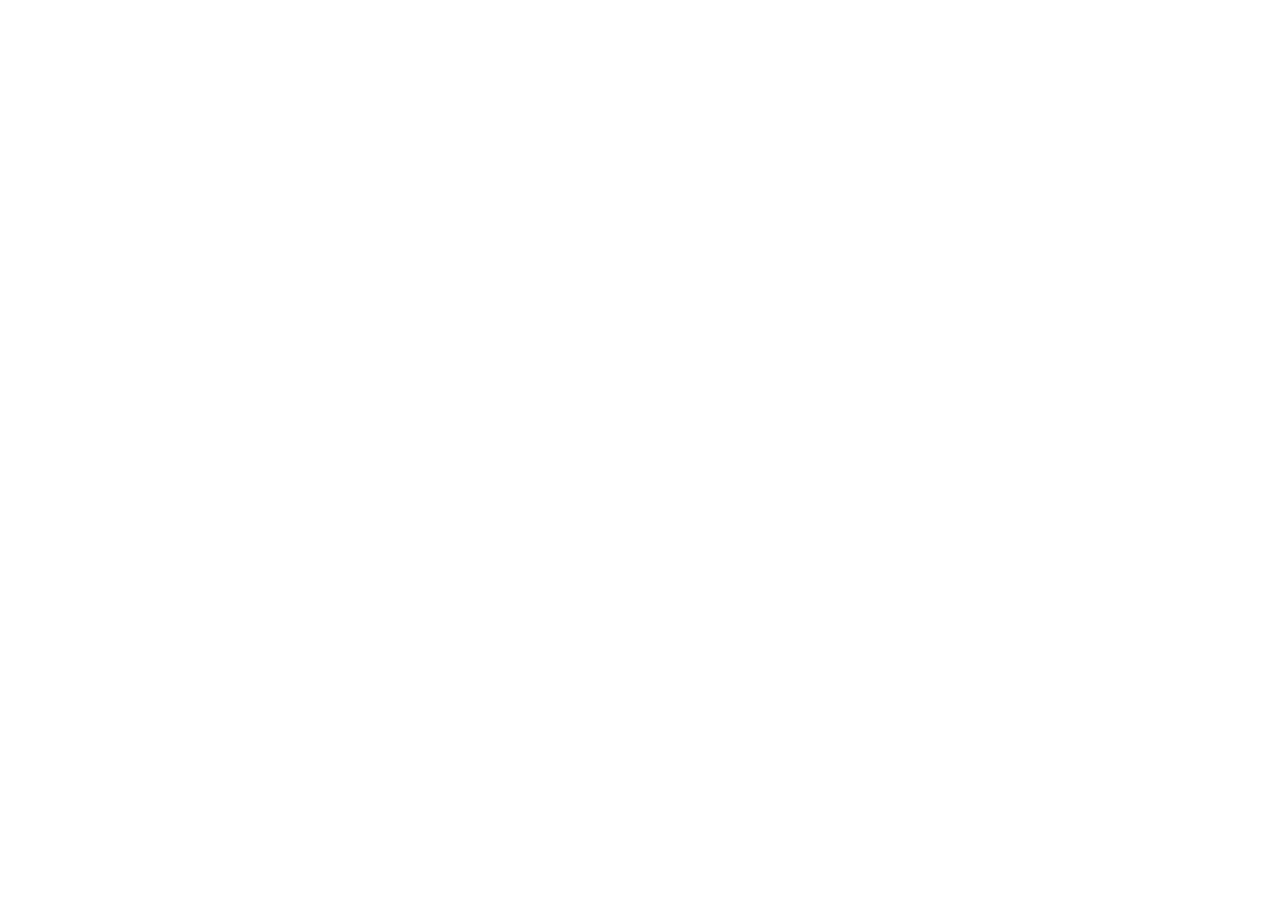
==== website/index.html @ e28ba628 "Merge 95892c1493b17f5606b7017ab1ea08a70ed32aa7 into 61c81c95879bcfe7e8b853951c20847ee11b1f43" ====
<!DOCTYPE html>
<html lang="en">

<head>
    <meta charset="utf-8">
    <title>One Page Wonder - Start Bootstrap Template</title>
    <!-- Required meta tags -->
    <meta name="viewport" content="width=device-width, initial-scale=1, shrink-to-fit=no">

    <!-- Bootstrap CSS -->
    <link href="https://cdn.jsdelivr.net/npm/bootstrap@5.1.3/dist/css/bootstrap.min.css" rel="stylesheet" integrity="sha384-1BmE4kWBq78iYhFldvKuhfTAU6auU8tT94WrHftjDbrCEXSU1oBoqyl2QvZ6jIW3" crossorigin="anonymous">

    <!-- Custom CSS -->
    <link href="/website/assets/css/style.css" rel="stylesheet">

</head>

<body>

    <!-- Navigation -->
    <div class="container-fluid">
        <span require-file="./templates/navbar.html"></span>
        <!-- Full Width Image Header -->
        <span require-file="./templates/tagline.html"></span>
    </div>
    <!-- Page Content -->
    <div class="container-fluid">
        <!-- First Featurette -->
        <span require-file="./templates/first_heading.html"></span>
        <span require-file="./templates/services.html"></span>
        <span require-file="./templates/portfolio.html"></span>
        <span require-file="./templates/contact.html"></span>
        <span require-file="./templates/footer.html"></span>
    </div>
    <!-- /.container -->
    <script type="text/javascript"
        src="https://cdn.rawgit.com/alesanchezr/html-template-engine/master/dist/html-template-engine.js?autoload"></script>
    <script type="text/javascript" src="assets/js/fix.js"></script>


    <!-- Optional JavaScript -->
    <script src="https://cdn.jsdelivr.net/npm/bootstrap@5.1.3/dist/js/bootstrap.bundle.min.js" integrity="sha384-ka7Sk0Gln4gmtz2MlQnikT1wXgYsOg+OMhuP+IlRH9sENBO0LRn5q+8nbTov4+1p" crossorigin="anonymous"></script>

</body>

</html>
---- website/assets/css/style.css ----
body{
    background: #ffffff;
}

.portfolio-item {
    margin-bottom: 30px;
}
.portfolio-item h3 {
    margin-top: 15px;
    color: #2f6ca1;
}
.divider {
    margin-top: 50px;
    margin-bottom: 50px;
    border-top: 1px solid #818181;
    width: 100%;
}
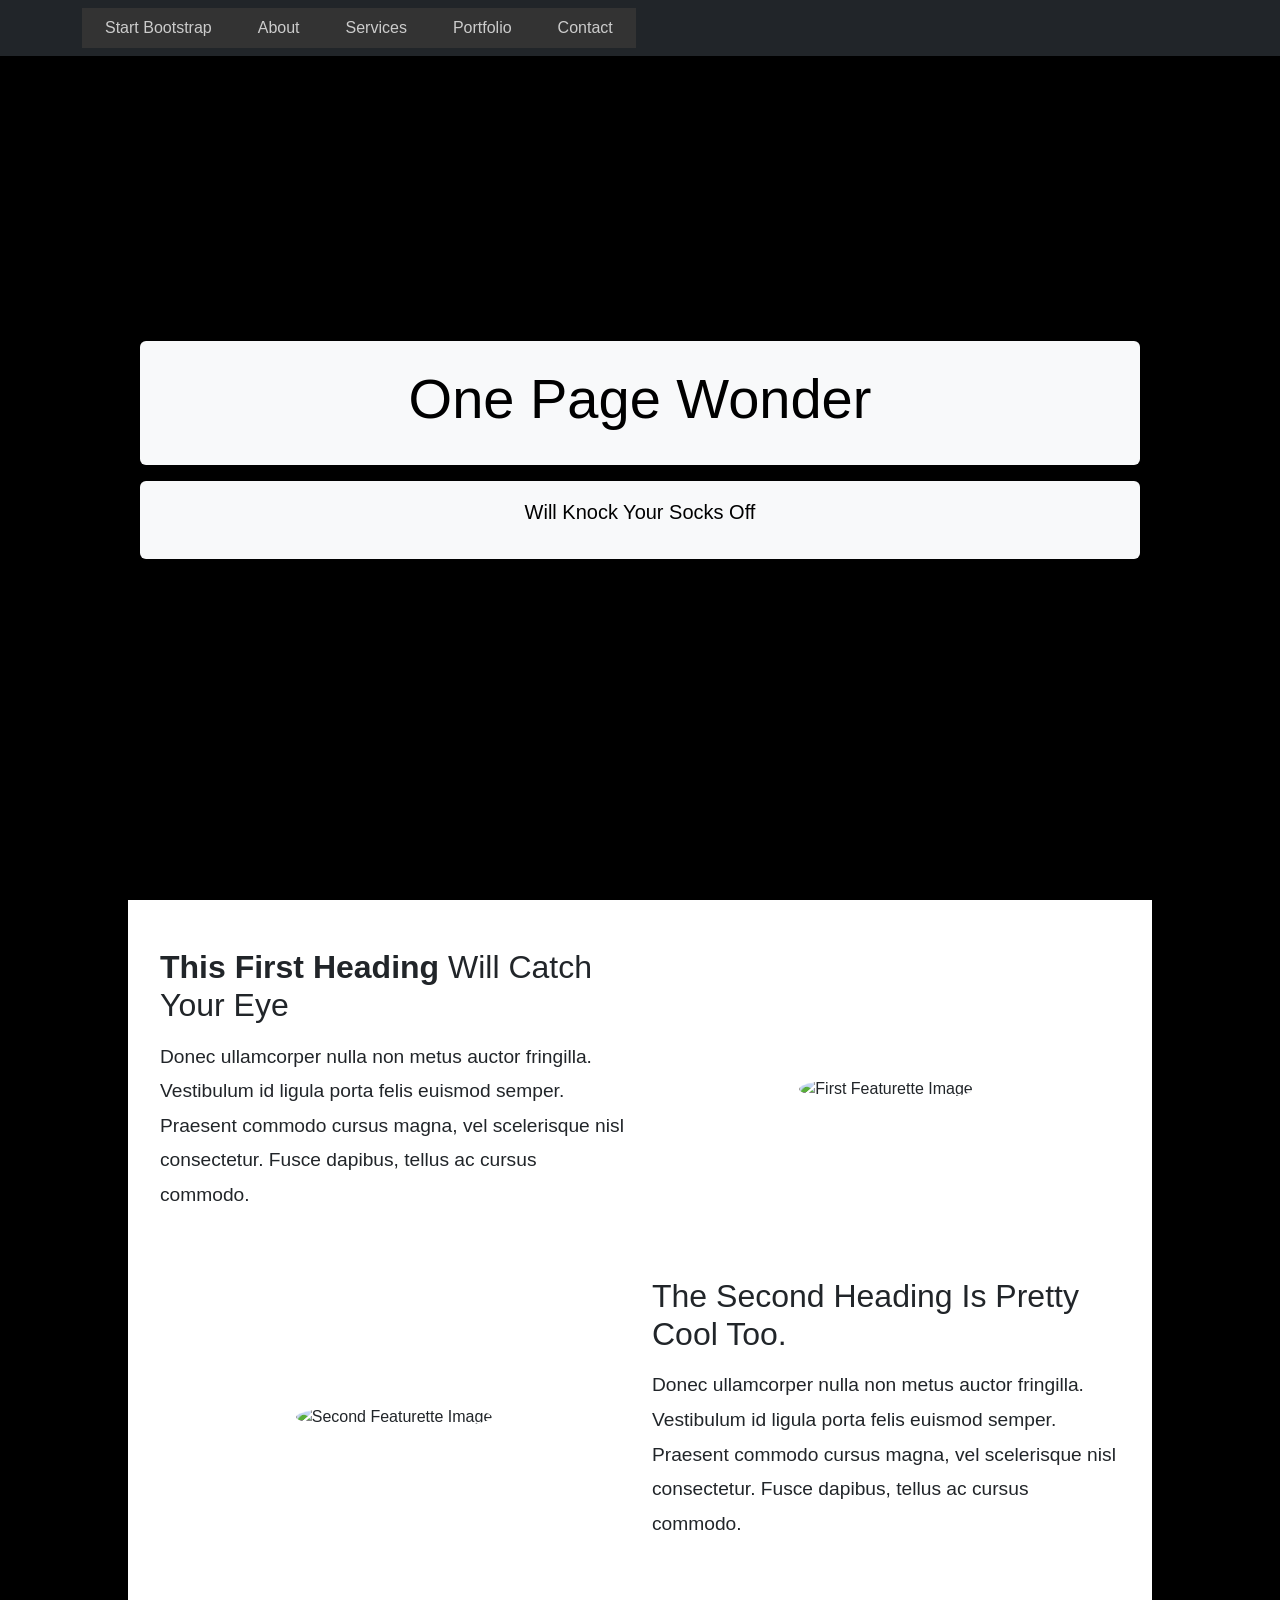
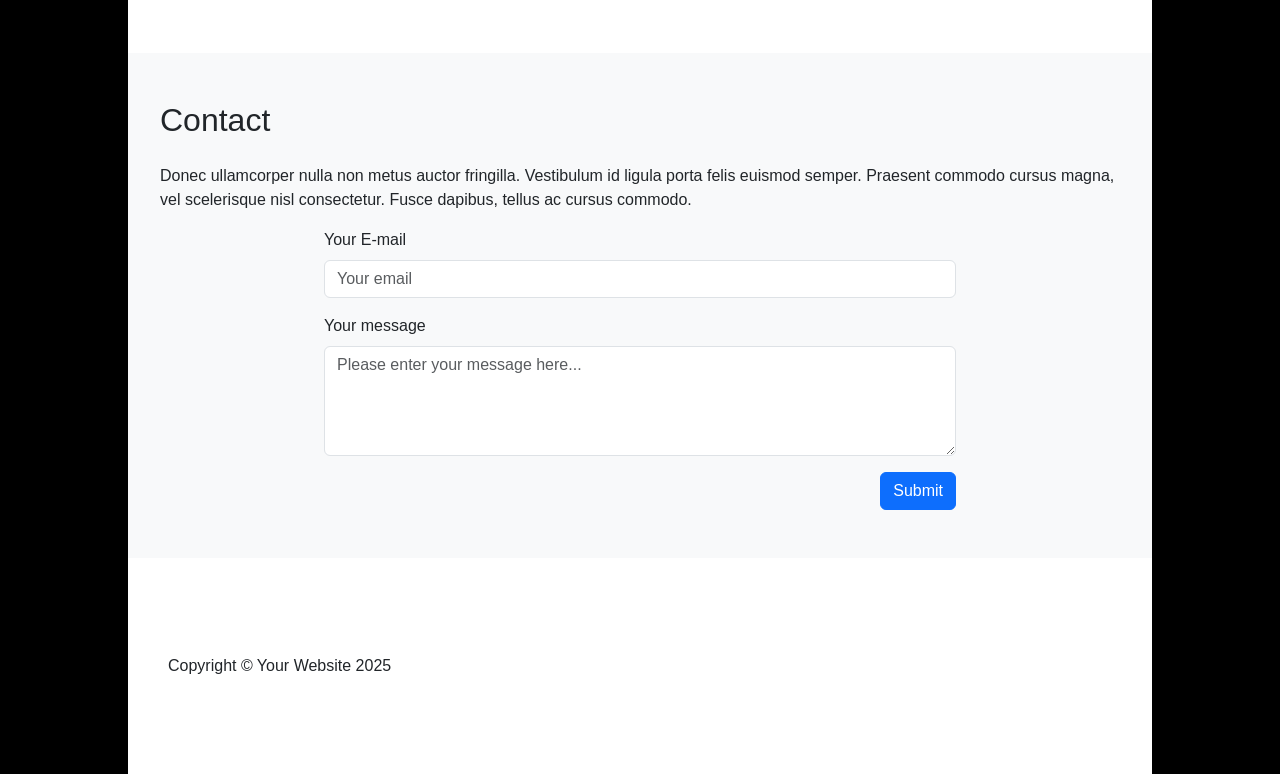
==== commit 36db885c: "Merge bbe80f6f30a0a1caf049a56cf599e748d0d0fe1f into 61c81c95879bcfe7e8b853951c20847ee11b1f43" ====
--- a/website/index.html
+++ b/website/index.html
@@ -1,46 +1,142 @@
 <!DOCTYPE html>
 <html lang="en">
+  <head>
+    <meta charset="UTF-8" />
+    <meta name="viewport" content="width=device-width, initial-scale=1.0" />
+    <title>One Page Wonder</title>
+    <!-- Bootstrap CSS -->
+    <link
+      href="https://cdn.jsdelivr.net/npm/bootstrap@5.1.3/dist/css/bootstrap.min.css"
+      rel="stylesheet"
+    />
+    <!-- Custom CSS -->
+    <link rel="stylesheet" href="assets/css/style.css" />
+  </head>
+  <body>
+    <!-- Barra de navegación -->
+    <nav class="navbar navbar-expand-lg navbar-dark bg-dark fixed-top">
+      <div class="container">
+        <button
+          class="navbar-toggler"
+          type="button"
+          data-bs-toggle="collapse"
+          data-bs-target="#navbarNav"
+          aria-controls="navbarNav"
+          aria-expanded="false"
+          aria-label="Toggle navigation"
+        >
+          <span class="navbar-toggler-icon"></span>
+        </button>
+        <div class="collapse navbar-collapse" id="navbarNav">
+          <ul class="navbar-nav">
+            <li class="nav-item">
+              <a class="nav-link" href="#">Start Bootstrap</a>
+            </li>
+            <li class="nav-item"><a class="nav-link" href="#">About</a></li>
+            <li class="nav-item"><a class="nav-link" href="#">Services</a></li>
+            <li class="nav-item"><a class="nav-link" href="#">Portfolio</a></li>
+            <li class="nav-item"><a class="nav-link" href="#">Contact</a></li>
+          </ul>
+        </div>
+      </div>
+    </nav>
 
-<head>
-    <meta charset="utf-8">
-    <title>One Page Wonder - Start Bootstrap Template</title>
-    <!-- Required meta tags -->
-    <meta name="viewport" content="width=device-width, initial-scale=1, shrink-to-fit=no">
+    <!-- Encabezado -->
+    <header class="header text-center text-black">
+      <div class="container">
+        <div class="bg-light p-4 rounded mb-3">
+          <h1 class="display-4">One Page Wonder</h1>
+        </div>
+        <div class="bg-light p-3 rounded">
+          <p class="lead">Will Knock Your Socks Off</p>
+        </div>
+      </div>
+    </header>
 
-    <!-- Bootstrap CSS -->
-    <link href="https://cdn.jsdelivr.net/npm/bootstrap@5.1.3/dist/css/bootstrap.min.css" rel="stylesheet" integrity="sha384-1BmE4kWBq78iYhFldvKuhfTAU6auU8tT94WrHftjDbrCEXSU1oBoqyl2QvZ6jIW3" crossorigin="anonymous">
+    <!-- Primera sección -->
+    <section class="content py-5">
+      <div class="container">
+        <div class="row align-items-center mb-5">
+          <div class="col-md-6">
+            <h2><strong>This First Heading</strong> Will Catch Your Eye</h2>
+            <p>
+              Donec ullamcorper nulla non metus auctor fringilla. Vestibulum id
+              ligula porta felis euismod semper. Praesent commodo cursus magna,
+              vel scelerisque nisl consectetur. Fusce dapibus, tellus ac cursus
+              commodo.
+            </p>
+          </div>
+          <div class="col-md-6 text-center">
+            <img
+              src="assets/img/1.jpg"
+              alt="First Featurette Image"
+              class="img-fluid rounded-circle"
+            />
+          </div>
+        </div>
 
-    <!-- Custom CSS -->
-    <link href="/website/assets/css/style.css" rel="stylesheet">
+        <!-- Segunda sección (Servicios) -->
+        <div class="row align-items-center mb-5">
+          <div class="col-md-6 text-center">
+            <img
+              src="assets/img/2.jpg"
+              alt="Second Featurette Image"
+              class="img-fluid rounded-circle"
+            />
+          </div>
+          <div class="col-md-6">
+            <h2>The Second Heading Is Pretty Cool Too.</h2>
+            <p>
+              Donec ullamcorper nulla non metus auctor fringilla. Vestibulum id
+              ligula porta felis euismod semper. Praesent commodo cursus magna,
+              vel scelerisque nisl consectetur. Fusce dapibus, tellus ac cursus
+              commodo.
+            </p>
+          </div>
+        </div>
+      </div>
+    </section>
 
-</head>
+    <!-- Contact Section -->
+    <section id="contact" class="py-5">
+        <div class="container">
+            <div class="row">
+                <div class="col-12">
+                    <h2 class="mb-4">Contact</h2>
+                    <p>
+                        Donec ullamcorper nulla non metus auctor fringilla. Vestibulum id
+                        ligula porta felis euismod semper. Praesent commodo cursus magna,
+                        vel scelerisque nisl consectetur. Fusce dapibus, tellus ac cursus
+                        commodo.
+                    </p>
+                </div>
+            </div>
+            <div class="row justify-content-center">
+                <div class="col-lg-8">
+                    <form>
+                        <div class="mb-3">
+                            <label for="email" class="form-label">Your E-mail</label>
+                            <input type="email" class="form-control" id="email" placeholder="Your email" required>
+                        </div>
+                        <div class="mb-3">
+                            <label for="message" class="form-label">Your message</label>
+                            <textarea class="form-control" id="message" rows="4" placeholder="Please enter your message here..." required></textarea>
+                        </div>
+                        <button type="submit" class="btn btn-primary float-end">Submit</button>
+                    </form>
+                </div>
+            </div>
+        </div>
+    </section>
 
-<body>
+    <!-- Footer -->
+    <footer class="py-3">
+        <div class="container" style="padding: 80px 20px;">
+            <p class="mb-0">Copyright &copy; Your Website 2025</p>
+        </div>
+    </footer>
 
-    <!-- Navigation -->
-    <div class="container-fluid">
-        <span require-file="./templates/navbar.html"></span>
-        <!-- Full Width Image Header -->
-        <span require-file="./templates/tagline.html"></span>
-    </div>
-    <!-- Page Content -->
-    <div class="container-fluid">
-        <!-- First Featurette -->
-        <span require-file="./templates/first_heading.html"></span>
-        <span require-file="./templates/services.html"></span>
-        <span require-file="./templates/portfolio.html"></span>
-        <span require-file="./templates/contact.html"></span>
-        <span require-file="./templates/footer.html"></span>
-    </div>
-    <!-- /.container -->
-    <script type="text/javascript"
-        src="https://cdn.rawgit.com/alesanchezr/html-template-engine/master/dist/html-template-engine.js?autoload"></script>
-    <script type="text/javascript" src="assets/js/fix.js"></script>
-
-
-    <!-- Optional JavaScript -->
-    <script src="https://cdn.jsdelivr.net/npm/bootstrap@5.1.3/dist/js/bootstrap.bundle.min.js" integrity="sha384-ka7Sk0Gln4gmtz2MlQnikT1wXgYsOg+OMhuP+IlRH9sENBO0LRn5q+8nbTov4+1p" crossorigin="anonymous"></script>
-
-</body>
-
+    <!-- Bootstrap JS -->
+    <script src="https://cdn.jsdelivr.net/npm/bootstrap@5.1.3/dist/js/bootstrap.bundle.min.js"></script>
+  </body>
 </html>
--- a/website/assets/css/style.css
+++ b/website/assets/css/style.css
@@ -1,17 +1,219 @@
-body{
-    background: #ffffff;
-}
-
-.portfolio-item {
-    margin-bottom: 30px;
-}
-.portfolio-item h3 {
-    margin-top: 15px;
-    color: #2f6ca1;
-}
-.divider {
-    margin-top: 50px;
-    margin-bottom: 50px;
-    border-top: 1px solid #818181;
+/* General Body Style */
+body {
+    background: black;
+    font-family: Arial, sans-serif;
+    margin: 0;
+    padding: 0;
+}
+
+/* Header */
+.header {
+    position: relative;
+    background: url('../img/bg.jpg') no-repeat center center;
+    background-size: cover;
+    height: 100vh;
+    margin: 0 10%;
+    display: flex;
+    align-items: center;
+    justify-content: center;
+    color: black;
+}
+
+.header .overlay {
+    position: absolute;
+    top: 0;
+    left: 0;
     width: 100%;
+    height: 100%;
+    background: rgba(0, 0, 0, 0.5);
+    z-index: 1;
+}
+
+.header .container {
+    position: relative;
+    z-index: 2;
+}
+
+/* Navbar */
+.navbar {
+    position: fixed;
+    top: 0;
+    left: 0;
+    width: 100%;
+    z-index: 1030;
+}
+
+.navbar-nav {
+    flex-direction: row;
+}
+
+.navbar-nav .nav-item {
+    margin-right: 15px;
+}
+
+.navbar-nav .nav-link, .navbar .navbar-brand {
+    color: #ccc;
+    text-decoration: none;
+    font-size: 16px;
+}
+
+.navbar .navbar-brand:hover {
+    color: #ccc;
+    text-decoration: none;
+}
+
+/* Main Content */
+.content, #contact, footer {
+    margin: 0 10%;
+    padding: 80px 20px;
+}
+
+.content {
+    background: white;
+}
+
+.content-item {
+    display: flex;
+    align-items: center;
+    margin-bottom: 80px;
+    flex-wrap: wrap;
+}
+
+.content-item:nth-child(even) {
+    flex-direction: row-reverse;
+}
+
+.text {
+    flex: 1;
+    padding: 20px;
+}
+
+.text h2 {
+    font-size: 2rem;
+    margin-bottom: 15px;
+    font-weight: bold;
+}
+
+.text p {
+    font-size: 1.2rem;
+    line-height: 1.8;
+}
+
+.image {
+    flex: 1;
+    text-align: center;
+}
+
+.image img {
+    border-radius: 50%;
+    width: 80px;
+    height: 80px;
+    object-fit: cover;
+}
+
+.navbar ul {
+    list-style: none;
+    padding: 0;
+    margin: 0;
+    display: flex;
+    justify-content: center;
+    background-color: #333;
+}
+
+.navbar ul li {
+    margin: 0 15px;
+}
+
+.navbar ul li a {
+    color: white;
+    text-decoration: none;
+    font-size: 16px;
+}
+
+/* Hero Section */
+.hero h1 {
+    font-size: 4rem;
+    margin: 0;
+    font-weight: bold;
+}
+
+.hero p {
+    font-size: 1.8rem;
+    margin: 20px 0 0;
+    font-weight: 300;
+}
+
+.content h2 {
+    font-size: 2rem;
+    margin-bottom: 15px;
+}
+
+.content p {
+    font-size: 1.2rem;
+    line-height: 1.8;
+}
+
+/* Portfolio */
+.portfolio img {
+    margin-bottom: 15px;
+}
+
+/* Contact Form */
+.contact form {
+    max-width: 600px;
+    margin: 0 auto;
+}
+
+/* Contact Section */
+#contact {
+    background-color: #f8f9fa;
+    padding: 80px 20px;
+    margin: 0 10%;
+}
+
+/* Responsive Design */
+@media (max-width: 768px) {
+    .header {
+        padding: 150px 20px;
+    }
+
+    .hero h1 {
+        font-size: 3rem;
+    }
+
+    .hero p {
+        font-size: 1.5rem;
+    }
+
+    .content-item {
+        flex-direction: column;
+    }
+
+    .image img {
+        width: 150px;
+        height: 150px;
+    }
+}
+
+@media (max-width: 576px) {
+    .hero h1 {
+        font-size: 2.5rem;
+    }
+
+    .hero p {
+        font-size: 1.2rem;
+    }
+
+    .image img {
+        width: 120px;
+        height: 120px;
+    }
+}
+
+/* Footer */
+footer {
+    background-color: white;
+    text-align: left;
+    padding: 80px 20px;
+    margin: 0 10%;
 }
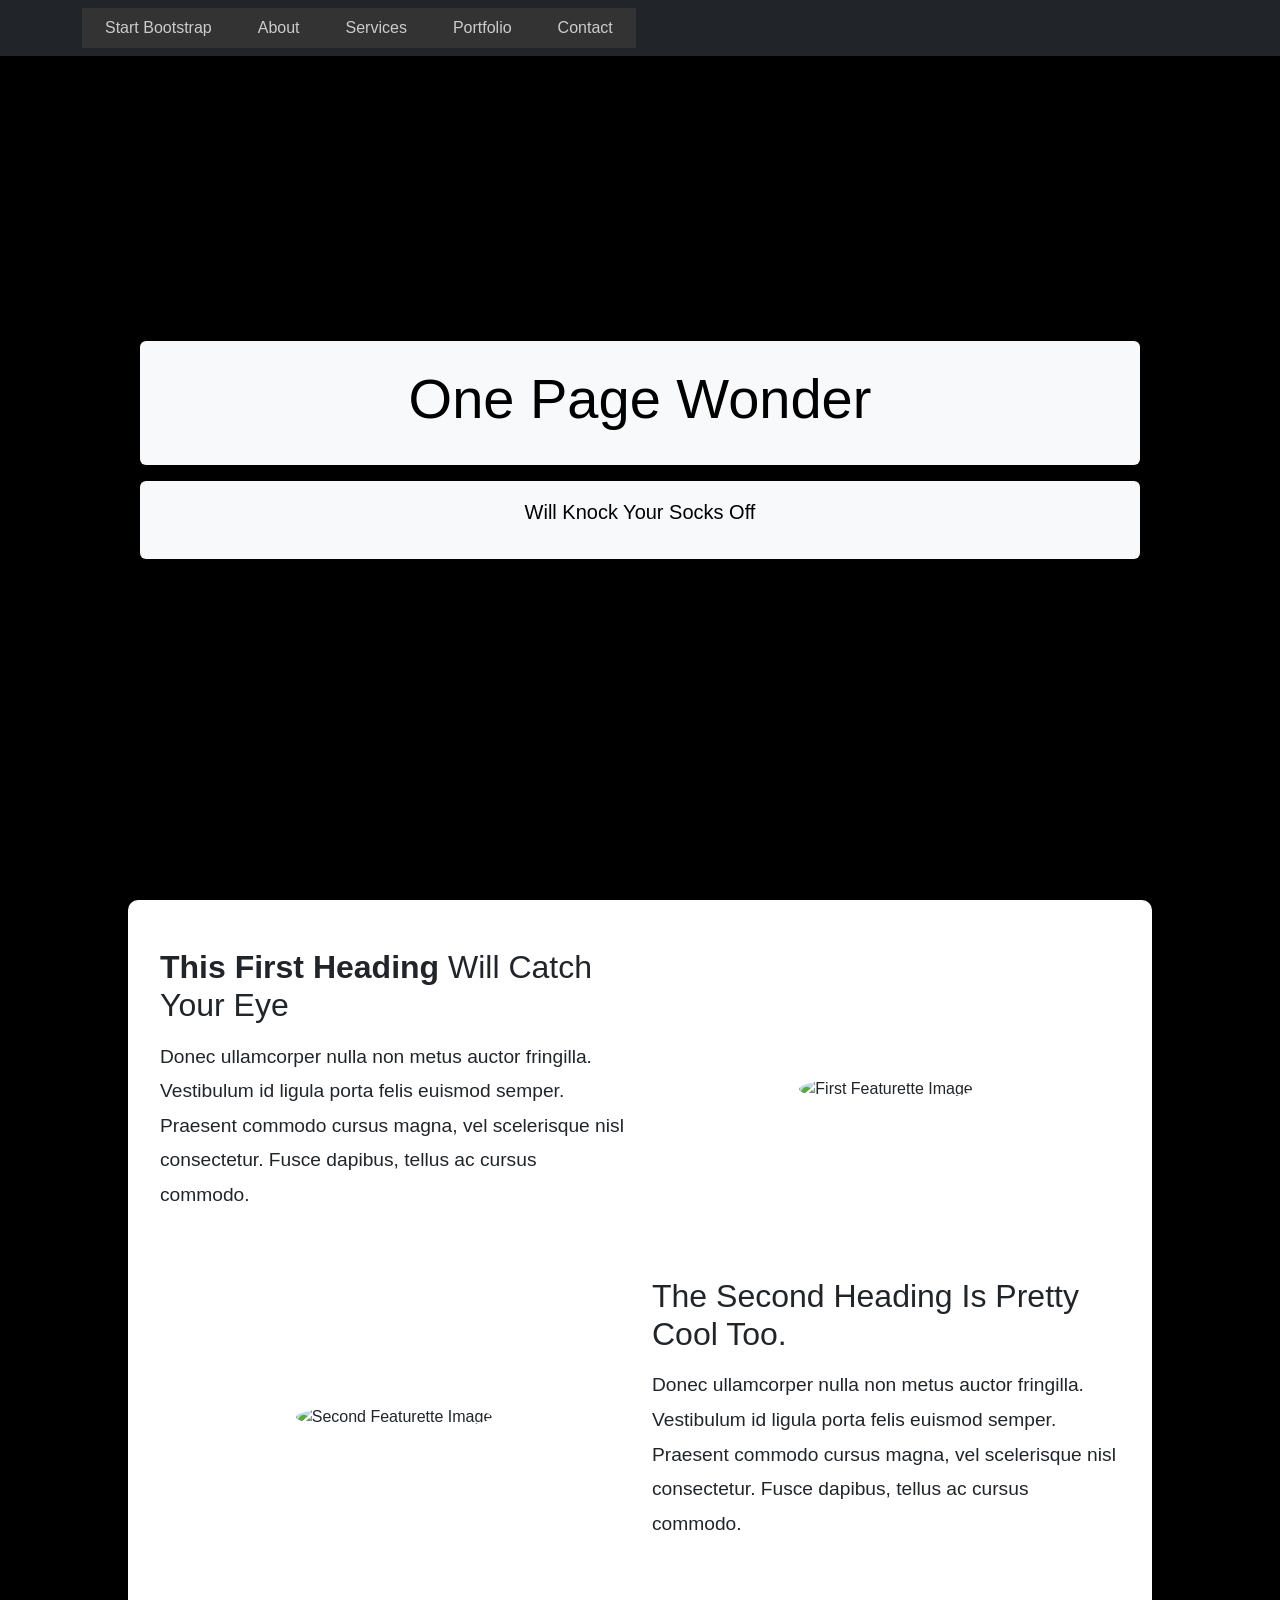
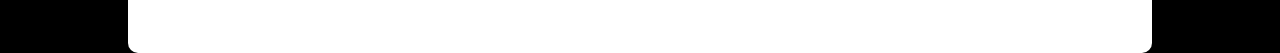
==== commit 88eca410: "Merge 2496212cc5e3052c3e334e4c43d00974eb76f33b into 61c81c95879bcfe7e8b853951c20847ee11b1f43" ====
--- a/website/index.html
+++ b/website/index.html
@@ -97,45 +97,6 @@
       </div>
     </section>
 
-    <!-- Contact Section -->
-    <section id="contact" class="py-5">
-        <div class="container">
-            <div class="row">
-                <div class="col-12">
-                    <h2 class="mb-4">Contact</h2>
-                    <p>
-                        Donec ullamcorper nulla non metus auctor fringilla. Vestibulum id
-                        ligula porta felis euismod semper. Praesent commodo cursus magna,
-                        vel scelerisque nisl consectetur. Fusce dapibus, tellus ac cursus
-                        commodo.
-                    </p>
-                </div>
-            </div>
-            <div class="row justify-content-center">
-                <div class="col-lg-8">
-                    <form>
-                        <div class="mb-3">
-                            <label for="email" class="form-label">Your E-mail</label>
-                            <input type="email" class="form-control" id="email" placeholder="Your email" required>
-                        </div>
-                        <div class="mb-3">
-                            <label for="message" class="form-label">Your message</label>
-                            <textarea class="form-control" id="message" rows="4" placeholder="Please enter your message here..." required></textarea>
-                        </div>
-                        <button type="submit" class="btn btn-primary float-end">Submit</button>
-                    </form>
-                </div>
-            </div>
-        </div>
-    </section>
-
-    <!-- Footer -->
-    <footer class="py-3">
-        <div class="container" style="padding: 80px 20px;">
-            <p class="mb-0">Copyright &copy; Your Website 2025</p>
-        </div>
-    </footer>
-
     <!-- Bootstrap JS -->
     <script src="https://cdn.jsdelivr.net/npm/bootstrap@5.1.3/dist/js/bootstrap.bundle.min.js"></script>
   </body>
--- a/website/assets/css/style.css
+++ b/website/assets/css/style.css
@@ -1,86 +1,91 @@
-/* General Body Style */
+/* Estilo general del cuerpo */
 body {
-    background: black;
-    font-family: Arial, sans-serif;
+    background: black; /* Márgenes negros */
+    font-family: Arial, sans-serif; /* Fuente predeterminada */
     margin: 0;
     padding: 0;
 }
 
-/* Header */
+/* Encabezado */
 .header {
     position: relative;
-    background: url('../img/bg.jpg') no-repeat center center;
-    background-size: cover;
-    height: 100vh;
-    margin: 0 10%;
+    background: url('../img/bg.jpg') no-repeat center center; /* Imagen de fondo */
+    background-size: cover; /* Ajustar la imagen para cubrir todo el espacio */
+    height: 100vh; /* Altura completa de la ventana */
+    margin: 0 10%; /* Márgenes negros del 10% */
     display: flex;
     align-items: center;
     justify-content: center;
-    color: black;
+    color: black; /* Texto en negro */
 }
 
 .header .overlay {
     position: absolute;
     top: 0;
     left: 0;
-    width: 100%;
+    width: 100%; /* Contenido centrado dentro de los márgenes */
     height: 100%;
-    background: rgba(0, 0, 0, 0.5);
+    background: rgba(0, 0, 0, 0.5); /* Oscurecer ligeramente la imagen */
     z-index: 1;
 }
 
 .header .container {
     position: relative;
-    z-index: 2;
-}
-
-/* Navbar */
+    z-index: 2; /* Asegurar que el texto esté encima de la imagen */
+}
+
+/* Barra de navegación */
 .navbar {
-    position: fixed;
+    position: fixed; /* Fijar la barra en la parte superior */
     top: 0;
     left: 0;
-    width: 100%;
-    z-index: 1030;
+    width: 100%; /* Asegurar que ocupe todo el ancho */
+    z-index: 1030; /* Asegurar que esté por encima de otros elementos */
 }
 
 .navbar-nav {
-    flex-direction: row;
+    flex-direction: row; /* Alinear los botones en una fila */
 }
 
 .navbar-nav .nav-item {
-    margin-right: 15px;
-}
-
-.navbar-nav .nav-link, .navbar .navbar-brand {
-    color: #ccc;
-    text-decoration: none;
-    font-size: 16px;
+    margin-right: 15px; /* Espaciado entre los botones */
+}
+
+.navbar-nav .nav-link {
+    color: #ccc; /* Color del texto */
+    text-decoration: none; /* Quitar subrayado */
+    font-size: 16px; /* Tamaño de fuente */
+}
+
+/* Barra de navegación */
+.navbar .navbar-brand {
+    color: #ccc; /* Cambiar el color del texto del botón "Start Bootstrap" */
+    text-decoration: none; /* Quitar subrayado */
+    font-size: 16px; /* Tamaño de fuente */
 }
 
 .navbar .navbar-brand:hover {
-    color: #ccc;
-    text-decoration: none;
-}
-
-/* Main Content */
-.content, #contact, footer {
-    margin: 0 10%;
-    padding: 80px 20px;
-}
-
+    color: #ccc; /* Cambiar el color al pasar el mouse */
+    text-decoration: none; /* Mantener sin subrayado */
+}
+
+/* Contenido principal */
 .content {
-    background: white;
+    padding: 80px 20px; /* Espaciado interno ajustado */
+    background: white; /* Fondo blanco para el contenido */
+    margin: 0 10%; /* Márgenes negros del 10% */
+    border-radius: 10px; /* Bordes redondeados */
 }
 
 .content-item {
     display: flex;
     align-items: center;
-    margin-bottom: 80px;
-    flex-wrap: wrap;
+    margin-bottom: 80px; /* Espaciado entre secciones */
+    flex-wrap: wrap; /* Permitir que los elementos se ajusten en pantallas pequeñas */
 }
 
 .content-item:nth-child(even) {
-    flex-direction: row-reverse;
+    flex-direction: row-reverse; /* Cambiar el orden en elementos pares */
 }
 
 .text {
@@ -89,14 +94,14 @@
 }
 
 .text h2 {
-    font-size: 2rem;
+    font-size: 2rem; /* Tamaño del encabezado ajustado */
     margin-bottom: 15px;
-    font-weight: bold;
+    font-weight: bold; /* Negrita para el encabezado */
 }
 
 .text p {
-    font-size: 1.2rem;
-    line-height: 1.8;
+    font-size: 1.2rem; /* Tamaño del texto ajustado */
+    line-height: 1.8; /* Espaciado entre líneas */
 }
 
 .image {
@@ -105,44 +110,46 @@
 }
 
 .image img {
-    border-radius: 50%;
-    width: 80px;
-    height: 80px;
-    object-fit: cover;
-}
-
+    border-radius: 50%; /* Forma circular */
+    width: 80px; /* Reducir aún más el tamaño de la imagen */
+    height: 80px; /* Reducir aún más el tamaño de la imagen */
+    object-fit: cover; /* Asegurar que la imagen se ajuste correctamente */
+}
+
+/* Barra de navegación */
 .navbar ul {
-    list-style: none;
+    list-style: none; /* Quitar viñetas */
     padding: 0;
     margin: 0;
-    display: flex;
-    justify-content: center;
-    background-color: #333;
+    display: flex; /* Flexbox para alinear elementos */
+    justify-content: center; /* Centrar elementos */
+    background-color: #333; /* Fondo oscuro */
 }
 
 .navbar ul li {
-    margin: 0 15px;
+    margin: 0 15px; /* Espaciado entre elementos */
 }
 
 .navbar ul li a {
-    color: white;
-    text-decoration: none;
-    font-size: 16px;
-}
-
-/* Hero Section */
+    color: white; /* Color del texto */
+    text-decoration: none; /* Quitar subrayado */
+    font-size: 16px; /* Tamaño de fuente */
+}
+
+/* Estilo del texto principal */
 .hero h1 {
-    font-size: 4rem;
+    font-size: 4rem; /* Tamaño del título ajustado */
     margin: 0;
-    font-weight: bold;
+    font-weight: bold; /* Negrita para el título */
 }
 
 .hero p {
-    font-size: 1.8rem;
+    font-size: 1.8rem; /* Tamaño del subtítulo ajustado */
     margin: 20px 0 0;
-    font-weight: 300;
-}
-
+    font-weight: 300; /* Peso de fuente más ligero */
+}
+
+/* Sección de contenido */
 .content h2 {
     font-size: 2rem;
     margin-bottom: 15px;
@@ -153,67 +160,52 @@
     line-height: 1.8;
 }
 
-/* Portfolio */
+/* Portafolio */
 .portfolio img {
     margin-bottom: 15px;
 }
 
-/* Contact Form */
+/* Contacto */
 .contact form {
     max-width: 600px;
     margin: 0 auto;
 }
 
-/* Contact Section */
-#contact {
-    background-color: #f8f9fa;
-    padding: 80px 20px;
-    margin: 0 10%;
-}
-
-/* Responsive Design */
+/* Responsividad */
 @media (max-width: 768px) {
     .header {
-        padding: 150px 20px;
+        padding: 150px 20px; /* Reducir el padding en pantallas pequeñas */
     }
 
     .hero h1 {
-        font-size: 3rem;
+        font-size: 3rem; /* Reducir el tamaño del título */
     }
 
     .hero p {
-        font-size: 1.5rem;
+        font-size: 1.5rem; /* Reducir el tamaño del subtítulo */
     }
 
     .content-item {
-        flex-direction: column;
+        flex-direction: column; /* Cambiar a diseño en columna */
     }
 
     .image img {
-        width: 150px;
+        width: 150px; /* Reducir el tamaño de las imágenes */
         height: 150px;
     }
 }
 
 @media (max-width: 576px) {
     .hero h1 {
-        font-size: 2.5rem;
+        font-size: 2.5rem; /* Reducir más el tamaño del título */
     }
 
     .hero p {
-        font-size: 1.2rem;
+        font-size: 1.2rem; /* Reducir más el tamaño del subtítulo */
     }
 
     .image img {
-        width: 120px;
+        width: 120px; /* Reducir aún más el tamaño de las imágenes */
         height: 120px;
     }
-}
-
-/* Footer */
-footer {
-    background-color: white;
-    text-align: left;
-    padding: 80px 20px;
-    margin: 0 10%;
 }
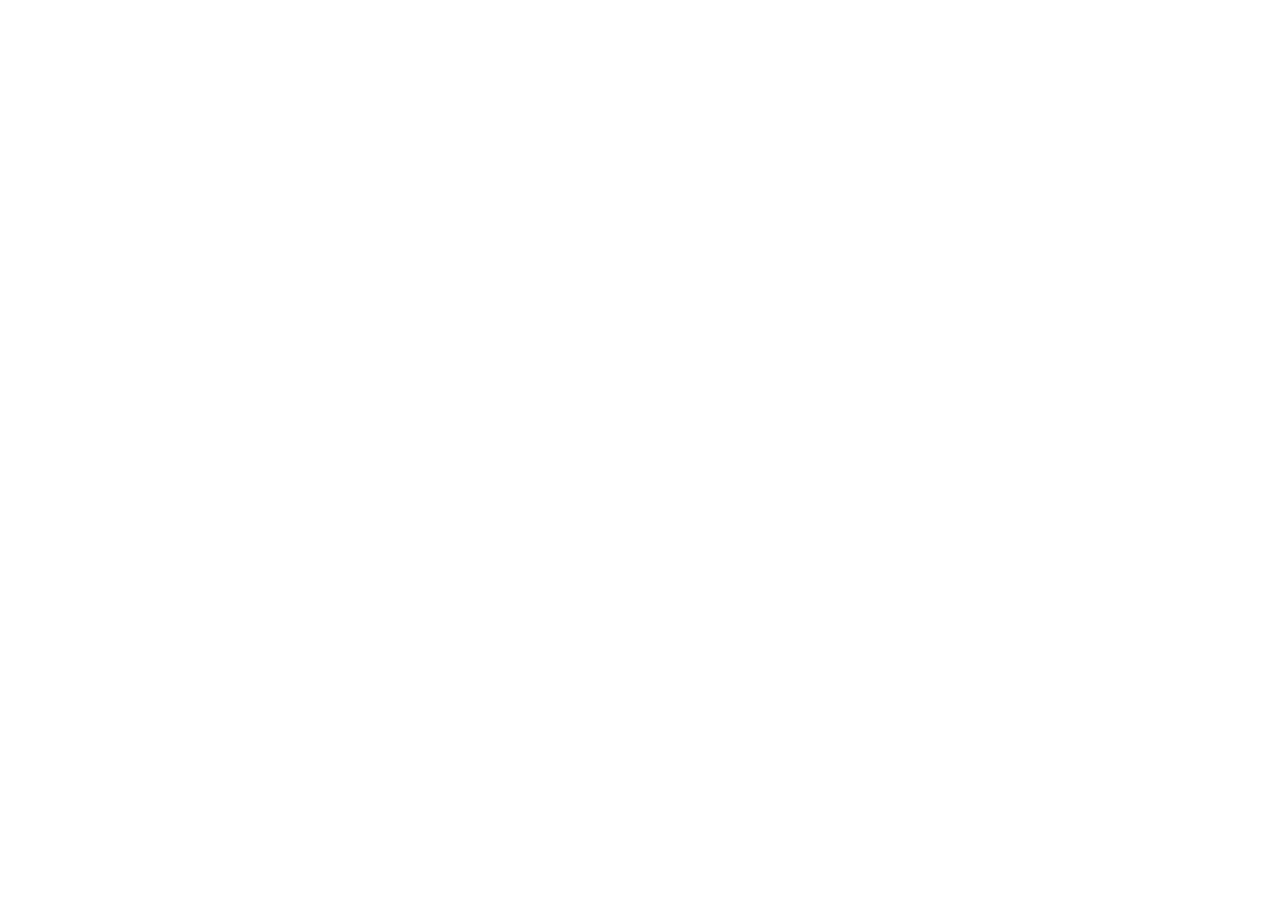
==== commit 407b1647: "Actualizacion de Bootstrapp" ====
--- a/website/index.html
+++ b/website/index.html
@@ -1,103 +1,45 @@
 <!DOCTYPE html>
 <html lang="en">
-  <head>
-    <meta charset="UTF-8" />
-    <meta name="viewport" content="width=device-width, initial-scale=1.0" />
-    <title>One Page Wonder</title>
+
+<head>
+    <meta charset="utf-8">
+    <title>One Page Wonder - Start Bootstrap Template</title>
+    <!-- Required meta tags -->
+    <meta name="viewport" content="width=device-width, initial-scale=1, shrink-to-fit=no">
+
     <!-- Bootstrap CSS -->
-    <link
-      href="https://cdn.jsdelivr.net/npm/bootstrap@5.1.3/dist/css/bootstrap.min.css"
-      rel="stylesheet"
-    />
+    <link href="https://cdn.jsdelivr.net/npm/bootstrap@5.3.5/dist/css/bootstrap.min.css" rel="stylesheet" integrity="sha384-SgOJa3DmI69IUzQ2PVdRZhwQ+dy64/BUtbMJw1MZ8t5HZApcHrRKUc4W0kG879m7" crossorigin="anonymous">
+
     <!-- Custom CSS -->
-    <link rel="stylesheet" href="assets/css/style.css" />
-  </head>
-  <body>
-    <!-- Barra de navegación -->
-    <nav class="navbar navbar-expand-lg navbar-dark bg-dark fixed-top">
-      <div class="container">
-        <button
-          class="navbar-toggler"
-          type="button"
-          data-bs-toggle="collapse"
-          data-bs-target="#navbarNav"
-          aria-controls="navbarNav"
-          aria-expanded="false"
-          aria-label="Toggle navigation"
-        >
-          <span class="navbar-toggler-icon"></span>
-        </button>
-        <div class="collapse navbar-collapse" id="navbarNav">
-          <ul class="navbar-nav">
-            <li class="nav-item">
-              <a class="nav-link" href="#">Start Bootstrap</a>
-            </li>
-            <li class="nav-item"><a class="nav-link" href="#">About</a></li>
-            <li class="nav-item"><a class="nav-link" href="#">Services</a></li>
-            <li class="nav-item"><a class="nav-link" href="#">Portfolio</a></li>
-            <li class="nav-item"><a class="nav-link" href="#">Contact</a></li>
-          </ul>
-        </div>
-      </div>
-    </nav>
+    <link href="assets/css/style.css?v0.1" rel="stylesheet">
+</head>
 
-    <!-- Encabezado -->
-    <header class="header text-center text-black">
-      <div class="container">
-        <div class="bg-light p-4 rounded mb-3">
-          <h1 class="display-4">One Page Wonder</h1>
-        </div>
-        <div class="bg-light p-3 rounded">
-          <p class="lead">Will Knock Your Socks Off</p>
-        </div>
-      </div>
-    </header>
+<body>
 
-    <!-- Primera sección -->
-    <section class="content py-5">
-      <div class="container">
-        <div class="row align-items-center mb-5">
-          <div class="col-md-6">
-            <h2><strong>This First Heading</strong> Will Catch Your Eye</h2>
-            <p>
-              Donec ullamcorper nulla non metus auctor fringilla. Vestibulum id
-              ligula porta felis euismod semper. Praesent commodo cursus magna,
-              vel scelerisque nisl consectetur. Fusce dapibus, tellus ac cursus
-              commodo.
-            </p>
-          </div>
-          <div class="col-md-6 text-center">
-            <img
-              src="assets/img/1.jpg"
-              alt="First Featurette Image"
-              class="img-fluid rounded-circle"
-            />
-          </div>
-        </div>
+    <!-- Navigation -->
+    <div class="container-fluid">
+        <span require-file="./templates/navbar.html"></span>
+        <!-- Full Width Image Header -->
+        <span require-file="./templates/tagline.html"></span>
+    </div>
+    <!-- Page Content -->
+    <div class="container-fluid">
+        <!-- First Featurette -->
+        <span require-file="./templates/first_heading.html"></span>
+        <span require-file="./templates/services.html"></span>
+        <span require-file="./templates/portfolio.html"></span>
+        <span require-file="./templates/contact.html"></span>
+        <span require-file="./templates/footer.html"></span>
+    </div>
+    <!-- /.container -->
+    <script type="text/javascript"
+        src="https://cdn.rawgit.com/alesanchezr/html-template-engine/master/dist/html-template-engine.js?autoload"></script>
+    <script type="text/javascript" src="assets/js/fix.js"></script>
 
-        <!-- Segunda sección (Servicios) -->
-        <div class="row align-items-center mb-5">
-          <div class="col-md-6 text-center">
-            <img
-              src="assets/img/2.jpg"
-              alt="Second Featurette Image"
-              class="img-fluid rounded-circle"
-            />
-          </div>
-          <div class="col-md-6">
-            <h2>The Second Heading Is Pretty Cool Too.</h2>
-            <p>
-              Donec ullamcorper nulla non metus auctor fringilla. Vestibulum id
-              ligula porta felis euismod semper. Praesent commodo cursus magna,
-              vel scelerisque nisl consectetur. Fusce dapibus, tellus ac cursus
-              commodo.
-            </p>
-          </div>
-        </div>
-      </div>
-    </section>
 
-    <!-- Bootstrap JS -->
-    <script src="https://cdn.jsdelivr.net/npm/bootstrap@5.1.3/dist/js/bootstrap.bundle.min.js"></script>
-  </body>
+    <!-- Optional JavaScript -->
+    <script src="https://cdn.jsdelivr.net/npm/bootstrap@5.3.5/dist/js/bootstrap.bundle.min.js" integrity="sha384-k6d4wzSIapyDyv1kpU366/PK5hCdSbCRGRCMv+eplOQJWyd1fbcAu9OCUj5zNLiq" crossorigin="anonymous"></script>
+
+</body>
+
 </html>
--- a/website/assets/css/style.css
+++ b/website/assets/css/style.css
@@ -1,211 +1,5 @@
-/* Estilo general del cuerpo */
 body {
-    background: black; /* Márgenes negros */
-    font-family: Arial, sans-serif; /* Fuente predeterminada */
-    margin: 0;
-    padding: 0;
+    background-color: rgb(255, 255, 255);
+    /* display: flex; */
+    border: 0px;
 }
-
-/* Encabezado */
-.header {
-    position: relative;
-    background: url('../img/bg.jpg') no-repeat center center; /* Imagen de fondo */
-    background-size: cover; /* Ajustar la imagen para cubrir todo el espacio */
-    height: 100vh; /* Altura completa de la ventana */
-    margin: 0 10%; /* Márgenes negros del 10% */
-    display: flex;
-    align-items: center;
-    justify-content: center;
-    color: black; /* Texto en negro */
-}
-
-.header .overlay {
-    position: absolute;
-    top: 0;
-    left: 0;
-    width: 100%; /* Contenido centrado dentro de los márgenes */
-    height: 100%;
-    background: rgba(0, 0, 0, 0.5); /* Oscurecer ligeramente la imagen */
-    z-index: 1;
-}
-
-.header .container {
-    position: relative;
-    z-index: 2; /* Asegurar que el texto esté encima de la imagen */
-}
-
-/* Barra de navegación */
-.navbar {
-    position: fixed; /* Fijar la barra en la parte superior */
-    top: 0;
-    left: 0;
-    width: 100%; /* Asegurar que ocupe todo el ancho */
-    z-index: 1030; /* Asegurar que esté por encima de otros elementos */
-}
-
-.navbar-nav {
-    flex-direction: row; /* Alinear los botones en una fila */
-}
-
-.navbar-nav .nav-item {
-    margin-right: 15px; /* Espaciado entre los botones */
-}
-
-.navbar-nav .nav-link {
-    color: #ccc; /* Color del texto */
-    text-decoration: none; /* Quitar subrayado */
-    font-size: 16px; /* Tamaño de fuente */
-}
-
-/* Barra de navegación */
-.navbar .navbar-brand {
-    color: #ccc; /* Cambiar el color del texto del botón "Start Bootstrap" */
-    text-decoration: none; /* Quitar subrayado */
-    font-size: 16px; /* Tamaño de fuente */
-}
-
-.navbar .navbar-brand:hover {
-    color: #ccc; /* Cambiar el color al pasar el mouse */
-    text-decoration: none; /* Mantener sin subrayado */
-}
-
-/* Contenido principal */
-.content {
-    padding: 80px 20px; /* Espaciado interno ajustado */
-    background: white; /* Fondo blanco para el contenido */
-    margin: 0 10%; /* Márgenes negros del 10% */
-    border-radius: 10px; /* Bordes redondeados */
-}
-
-.content-item {
-    display: flex;
-    align-items: center;
-    margin-bottom: 80px; /* Espaciado entre secciones */
-    flex-wrap: wrap; /* Permitir que los elementos se ajusten en pantallas pequeñas */
-}
-
-.content-item:nth-child(even) {
-    flex-direction: row-reverse; /* Cambiar el orden en elementos pares */
-}
-
-.text {
-    flex: 1;
-    padding: 20px;
-}
-
-.text h2 {
-    font-size: 2rem; /* Tamaño del encabezado ajustado */
-    margin-bottom: 15px;
-    font-weight: bold; /* Negrita para el encabezado */
-}
-
-.text p {
-    font-size: 1.2rem; /* Tamaño del texto ajustado */
-    line-height: 1.8; /* Espaciado entre líneas */
-}
-
-.image {
-    flex: 1;
-    text-align: center;
-}
-
-.image img {
-    border-radius: 50%; /* Forma circular */
-    width: 80px; /* Reducir aún más el tamaño de la imagen */
-    height: 80px; /* Reducir aún más el tamaño de la imagen */
-    object-fit: cover; /* Asegurar que la imagen se ajuste correctamente */
-}
-
-/* Barra de navegación */
-.navbar ul {
-    list-style: none; /* Quitar viñetas */
-    padding: 0;
-    margin: 0;
-    display: flex; /* Flexbox para alinear elementos */
-    justify-content: center; /* Centrar elementos */
-    background-color: #333; /* Fondo oscuro */
-}
-
-.navbar ul li {
-    margin: 0 15px; /* Espaciado entre elementos */
-}
-
-.navbar ul li a {
-    color: white; /* Color del texto */
-    text-decoration: none; /* Quitar subrayado */
-    font-size: 16px; /* Tamaño de fuente */
-}
-
-/* Estilo del texto principal */
-.hero h1 {
-    font-size: 4rem; /* Tamaño del título ajustado */
-    margin: 0;
-    font-weight: bold; /* Negrita para el título */
-}
-
-.hero p {
-    font-size: 1.8rem; /* Tamaño del subtítulo ajustado */
-    margin: 20px 0 0;
-    font-weight: 300; /* Peso de fuente más ligero */
-}
-
-/* Sección de contenido */
-.content h2 {
-    font-size: 2rem;
-    margin-bottom: 15px;
-}
-
-.content p {
-    font-size: 1.2rem;
-    line-height: 1.8;
-}
-
-/* Portafolio */
-.portfolio img {
-    margin-bottom: 15px;
-}
-
-/* Contacto */
-.contact form {
-    max-width: 600px;
-    margin: 0 auto;
-}
-
-/* Responsividad */
-@media (max-width: 768px) {
-    .header {
-        padding: 150px 20px; /* Reducir el padding en pantallas pequeñas */
-    }
-
-    .hero h1 {
-        font-size: 3rem; /* Reducir el tamaño del título */
-    }
-
-    .hero p {
-        font-size: 1.5rem; /* Reducir el tamaño del subtítulo */
-    }
-
-    .content-item {
-        flex-direction: column; /* Cambiar a diseño en columna */
-    }
-
-    .image img {
-        width: 150px; /* Reducir el tamaño de las imágenes */
-        height: 150px;
-    }
-}
-
-@media (max-width: 576px) {
-    .hero h1 {
-        font-size: 2.5rem; /* Reducir más el tamaño del título */
-    }
-
-    .hero p {
-        font-size: 1.2rem; /* Reducir más el tamaño del subtítulo */
-    }
-
-    .image img {
-        width: 120px; /* Reducir aún más el tamaño de las imágenes */
-        height: 120px;
-    }
-}
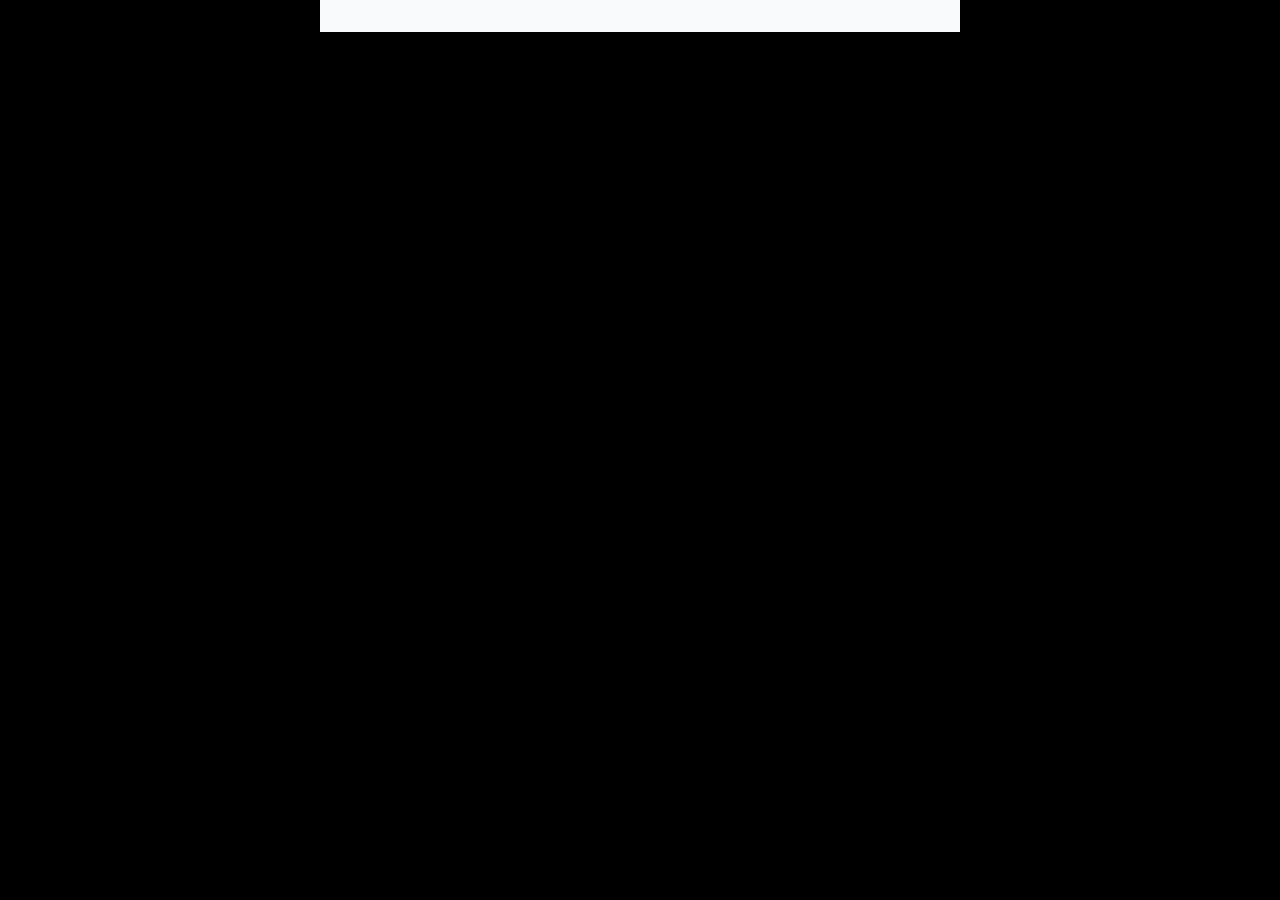
==== commit f20aaf1c: "first-heading" ====
--- a/website/index.html
+++ b/website/index.html
@@ -8,28 +8,30 @@
     <meta name="viewport" content="width=device-width, initial-scale=1, shrink-to-fit=no">
 
     <!-- Bootstrap CSS -->
-    <link href="https://cdn.jsdelivr.net/npm/bootstrap@5.3.5/dist/css/bootstrap.min.css" rel="stylesheet" integrity="sha384-SgOJa3DmI69IUzQ2PVdRZhwQ+dy64/BUtbMJw1MZ8t5HZApcHrRKUc4W0kG879m7" crossorigin="anonymous">
+    <link href="https://cdn.jsdelivr.net/npm/bootstrap@5.3.5/dist/css/bootstrap.min.css" rel="stylesheet"
+        integrity="sha384-SgOJa3DmI69IUzQ2PVdRZhwQ+dy64/BUtbMJw1MZ8t5HZApcHrRKUc4W0kG879m7" crossorigin="anonymous">
 
     <!-- Custom CSS -->
     <link href="assets/css/style.css?v0.1" rel="stylesheet">
 </head>
 
-<body>
-
-    <!-- Navigation -->
-    <div class="container-fluid">
-        <span require-file="./templates/navbar.html"></span>
-        <!-- Full Width Image Header -->
-        <span require-file="./templates/tagline.html"></span>
-    </div>
-    <!-- Page Content -->
-    <div class="container-fluid">
-        <!-- First Featurette -->
-        <span require-file="./templates/first_heading.html"></span>
-        <span require-file="./templates/services.html"></span>
-        <span require-file="./templates/portfolio.html"></span>
-        <span require-file="./templates/contact.html"></span>
-        <span require-file="./templates/footer.html"></span>
+<body style="background-color: black;">
+    <div class="w-50 mx-auto bg-light p-3">
+        <!-- Navigation -->
+        <div class="container-fluid">
+            <span require-file="./templates/navbar.html"></span>
+            <!-- Full Width Image Header -->
+            <span require-file="./templates/tagline.html"></span>
+        </div>
+        <!-- Page Content -->
+        <div class="container-fluid">
+            <!-- First Featurette -->
+            <span require-file="./templates/first_heading.html"></span>
+            <span require-file="./templates/services.html"></span>
+            <span require-file="./templates/portfolio.html"></span>
+            <span require-file="./templates/contact.html"></span>
+            <span require-file="./templates/footer.html"></span>
+        </div>
     </div>
     <!-- /.container -->
     <script type="text/javascript"
@@ -38,8 +40,10 @@
 
 
     <!-- Optional JavaScript -->
-    <script src="https://cdn.jsdelivr.net/npm/bootstrap@5.3.5/dist/js/bootstrap.bundle.min.js" integrity="sha384-k6d4wzSIapyDyv1kpU366/PK5hCdSbCRGRCMv+eplOQJWyd1fbcAu9OCUj5zNLiq" crossorigin="anonymous"></script>
+    <script src="https://cdn.jsdelivr.net/npm/bootstrap@5.3.5/dist/js/bootstrap.bundle.min.js"
+        integrity="sha384-k6d4wzSIapyDyv1kpU366/PK5hCdSbCRGRCMv+eplOQJWyd1fbcAu9OCUj5zNLiq"
+        crossorigin="anonymous"></script>
 
 </body>
 
-</html>
+</html>
--- a/website/assets/css/style.css
+++ b/website/assets/css/style.css
@@ -1,5 +1,3 @@
-body {
-    background-color: rgb(255, 255, 255);
-    /* display: flex; */
-    border: 0px;
-}
+body{
+    background: white;
+}
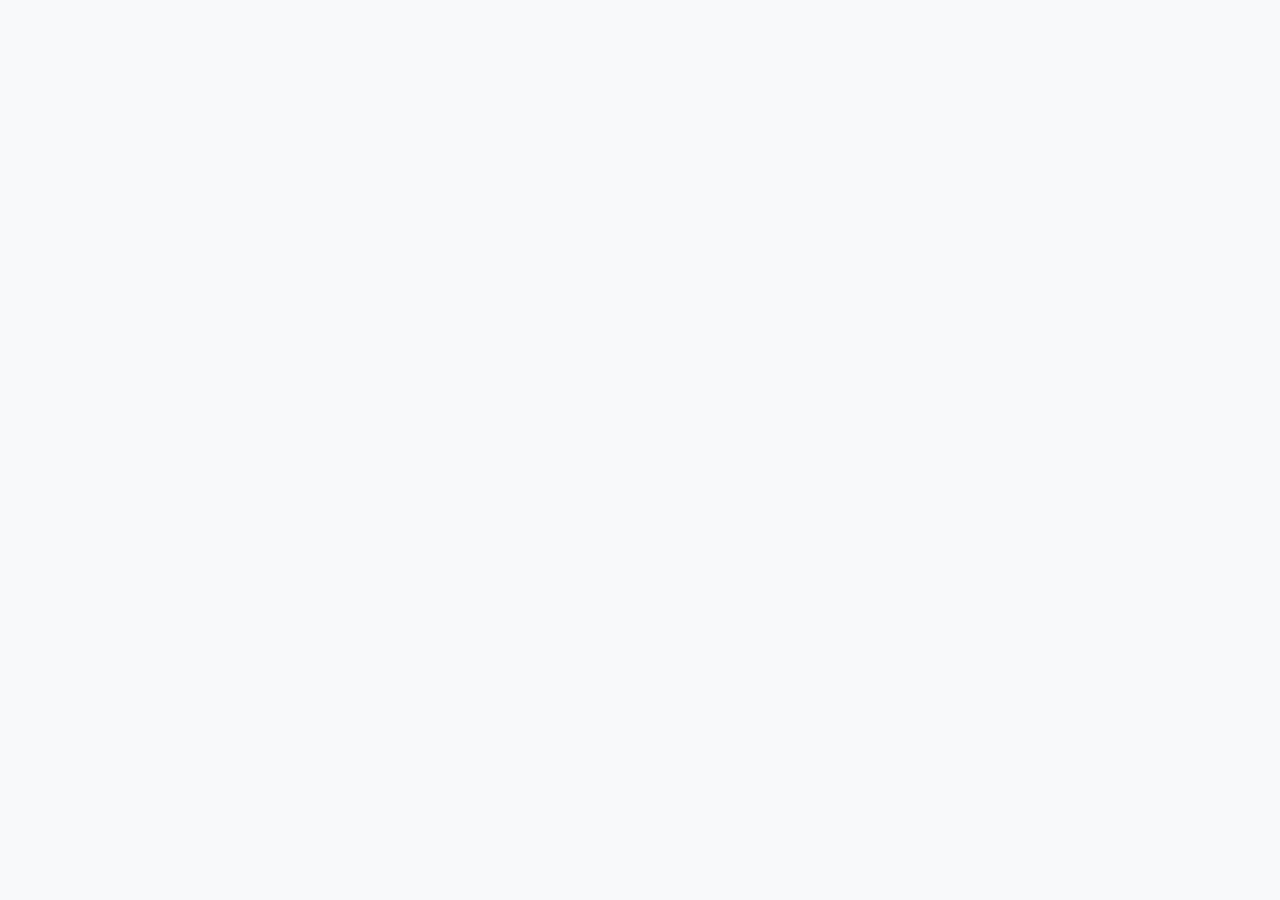
==== commit 958609c6: "Se ajustaron los href para usar los Ids especificados en el index" ====
--- a/website/index.html
+++ b/website/index.html
@@ -8,30 +8,28 @@
     <meta name="viewport" content="width=device-width, initial-scale=1, shrink-to-fit=no">
 
     <!-- Bootstrap CSS -->
-    <link href="https://cdn.jsdelivr.net/npm/bootstrap@5.3.5/dist/css/bootstrap.min.css" rel="stylesheet"
-        integrity="sha384-SgOJa3DmI69IUzQ2PVdRZhwQ+dy64/BUtbMJw1MZ8t5HZApcHrRKUc4W0kG879m7" crossorigin="anonymous">
+    <link href="https://cdn.jsdelivr.net/npm/bootstrap@5.1.3/dist/css/bootstrap.min.css" rel="stylesheet" integrity="sha384-1BmE4kWBq78iYhFldvKuhfTAU6auU8tT94WrHftjDbrCEXSU1oBoqyl2QvZ6jIW3" crossorigin="anonymous">
 
     <!-- Custom CSS -->
     <link href="assets/css/style.css?v0.1" rel="stylesheet">
 </head>
 
-<body style="background-color: black;">
-    <div class="w-50 mx-auto bg-light p-3">
-        <!-- Navigation -->
-        <div class="container-fluid">
-            <span require-file="./templates/navbar.html"></span>
-            <!-- Full Width Image Header -->
-            <span require-file="./templates/tagline.html"></span>
-        </div>
-        <!-- Page Content -->
-        <div class="container-fluid">
-            <!-- First Featurette -->
-            <span require-file="./templates/first_heading.html"></span>
-            <span require-file="./templates/services.html"></span>
-            <span require-file="./templates/portfolio.html"></span>
-            <span require-file="./templates/contact.html"></span>
-            <span require-file="./templates/footer.html"></span>
-        </div>
+<body class="bg-light">
+
+    <!-- Navigation -->
+    <div class="container-fluid p-0">
+        <span require-file="./templates/navbar.html"></span>
+        <!-- Full Width Image Header -->
+        <span require-file="./templates/tagline.html"></span>
+    </div>
+    <!-- Page Content -->
+    <div class="container-fluid p-5">
+        <!-- First Featurette -->
+        <span id="first_heading" require-file="./templates/first_heading.html"></span>
+        <span id="services" require-file="./templates/services.html"></span>
+        <span id="portfolio" require-file="./templates/portfolio.html"></span>
+        <span id="contact" require-file="./templates/contact.html"></span>
+        <span require-file="./templates/footer.html"></span>
     </div>
     <!-- /.container -->
     <script type="text/javascript"
@@ -40,10 +38,8 @@
 
 
     <!-- Optional JavaScript -->
-    <script src="https://cdn.jsdelivr.net/npm/bootstrap@5.3.5/dist/js/bootstrap.bundle.min.js"
-        integrity="sha384-k6d4wzSIapyDyv1kpU366/PK5hCdSbCRGRCMv+eplOQJWyd1fbcAu9OCUj5zNLiq"
-        crossorigin="anonymous"></script>
+    <script src="https://cdn.jsdelivr.net/npm/bootstrap@5.1.3/dist/js/bootstrap.bundle.min.js" integrity="sha384-ka7Sk0Gln4gmtz2MlQnikT1wXgYsOg+OMhuP+IlRH9sENBO0LRn5q+8nbTov4+1p" crossorigin="anonymous"></script>
 
 </body>
 
-</html>+</html>
